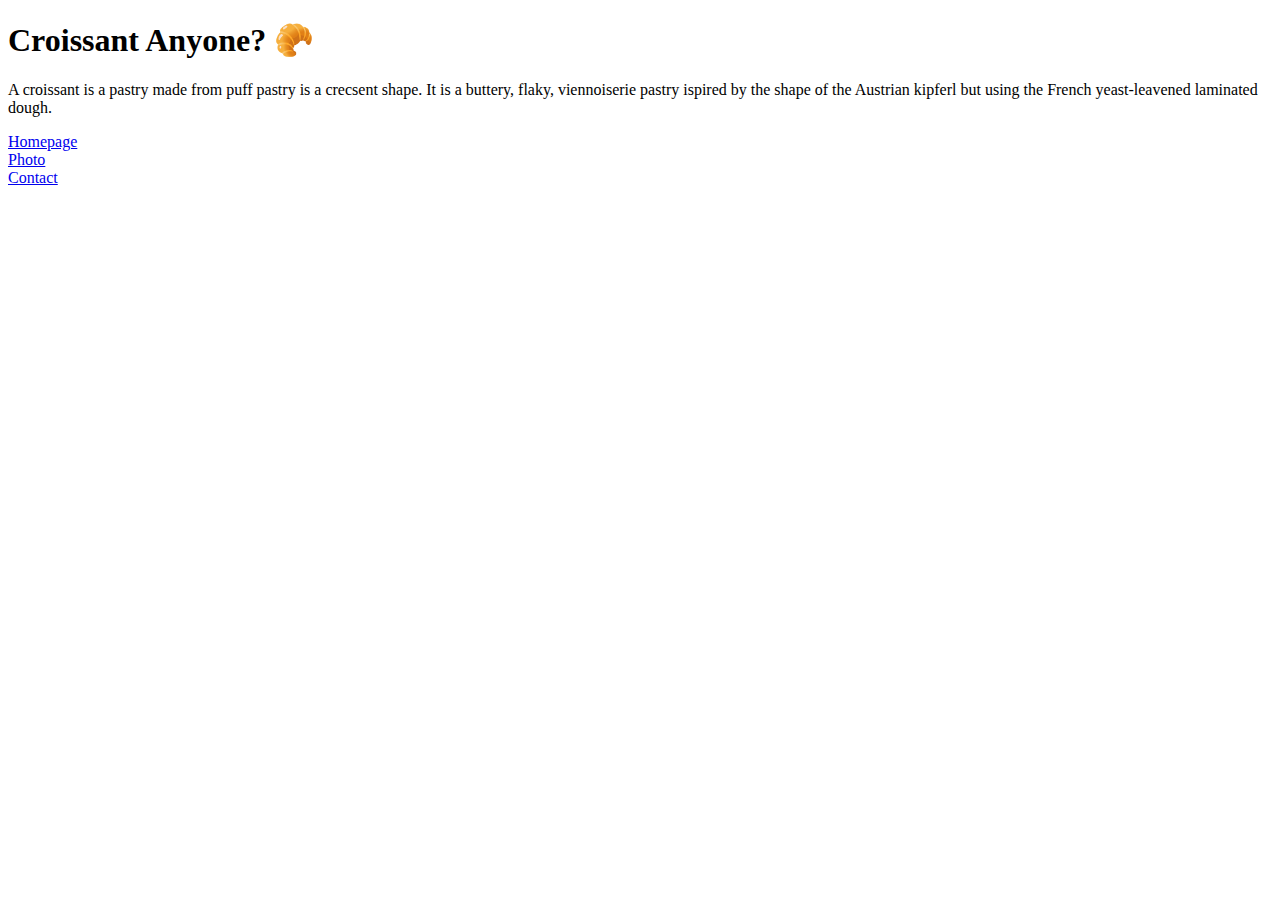
==== index.html @ 8d32515d "Added multiple HTML pages" ====
<!DOCTYPE html>
<html lang="en">

<head>
    <meta charset="UTF-8">
    <meta name="viewport" content="width=device-width, initial-scale=1.0">
    <title>Homepage</title>
</head>

<body>
    <div class="container">

        <h1>
            Croissant Anyone? 🥐
        </h1>
        <p> A croissant is a pastry made from puff pastry is a crecsent shape.
            It is a buttery, flaky, viennoiserie pastry ispired by the shape
            of the Austrian kipferl but using the French yeast-leavened laminated
            dough.
        </p>


        <div class="row">
            <div class="col-4">
                <a href="/index.html">Homepage</a>
            </div>
            <div class="col-4">
                <a href="/photo.html">Photo</a>
            </div>
            <div class="col-4">
                <a href="/contact.html">Contact</a>
            </div>
        </div>
    </div>
</body>

</html>
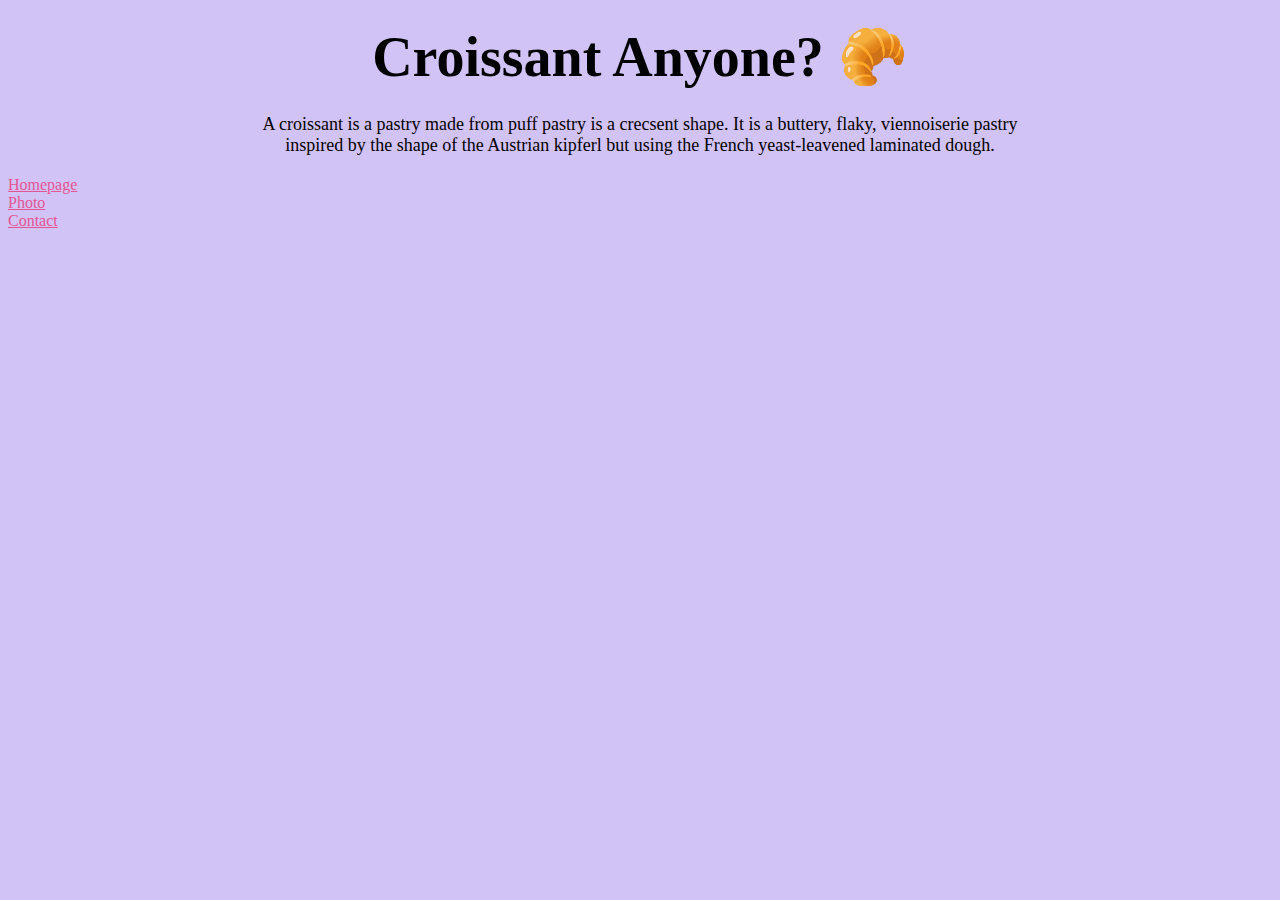
==== commit 7454f6eb: "Added styling on all HTML pages" ====
--- a/index.html
+++ b/index.html
@@ -4,22 +4,27 @@
 <head>
     <meta charset="UTF-8">
     <meta name="viewport" content="width=device-width, initial-scale=1.0">
+    <link href="https://cdn.jsdelivr.net/npm/bootstrap@5.3.2/dist/css/bootstrap.min.css" rel="stylesheet"
+        integrity="sha384-T3c6CoIi6uLrA9TneNEoa7RxnatzjcDSCmG1MXxSR1GAsXEV/Dwwykc2MPK8M2HN" crossorigin="anonymous">
+    <link rel="stylesheet" href="/app.css/styles.css">
     <title>Homepage</title>
 </head>
 
 <body>
-    <div class="container">
-
-        <h1>
-            Croissant Anyone? 🥐
-        </h1>
-        <p> A croissant is a pastry made from puff pastry is a crecsent shape.
-            It is a buttery, flaky, viennoiserie pastry ispired by the shape
-            of the Austrian kipferl but using the French yeast-leavened laminated
-            dough.
-        </p>
 
 
+    <h1>
+        Croissant Anyone? 🥐
+    </h1>
+    <p class="description"> A croissant is a pastry made from puff pastry is a crecsent shape.
+        It is a buttery, flaky, viennoiserie pastry
+        <br>
+        inspired by the shape
+        of the Austrian kipferl but using the French yeast-leavened laminated
+        dough.
+    </p>
+
+    <div class="container">
         <div class="row">
             <div class="col-4">
                 <a href="/index.html">Homepage</a>
--- a/app.css/styles.css
+++ b/app.css/styles.css
@@ -0,0 +1,35 @@
+body {
+  background-color: #d2c3f7;
+}
+
+h1 {
+  text-align: center;
+  font-size: 56px;
+  margin: 24px;
+}
+
+.description {
+    font-size: 18px;
+    text-align: justify;
+    text-justify: inter-word;
+    text-align: center;
+    margin: 20px;
+
+}
+
+
+.img { 
+    text-align: center;
+
+}
+
+.contact {
+    font-size: 18px;
+    margin: 32px;
+    text-align: center;
+}
+
+
+a {
+    color: #E45494;
+}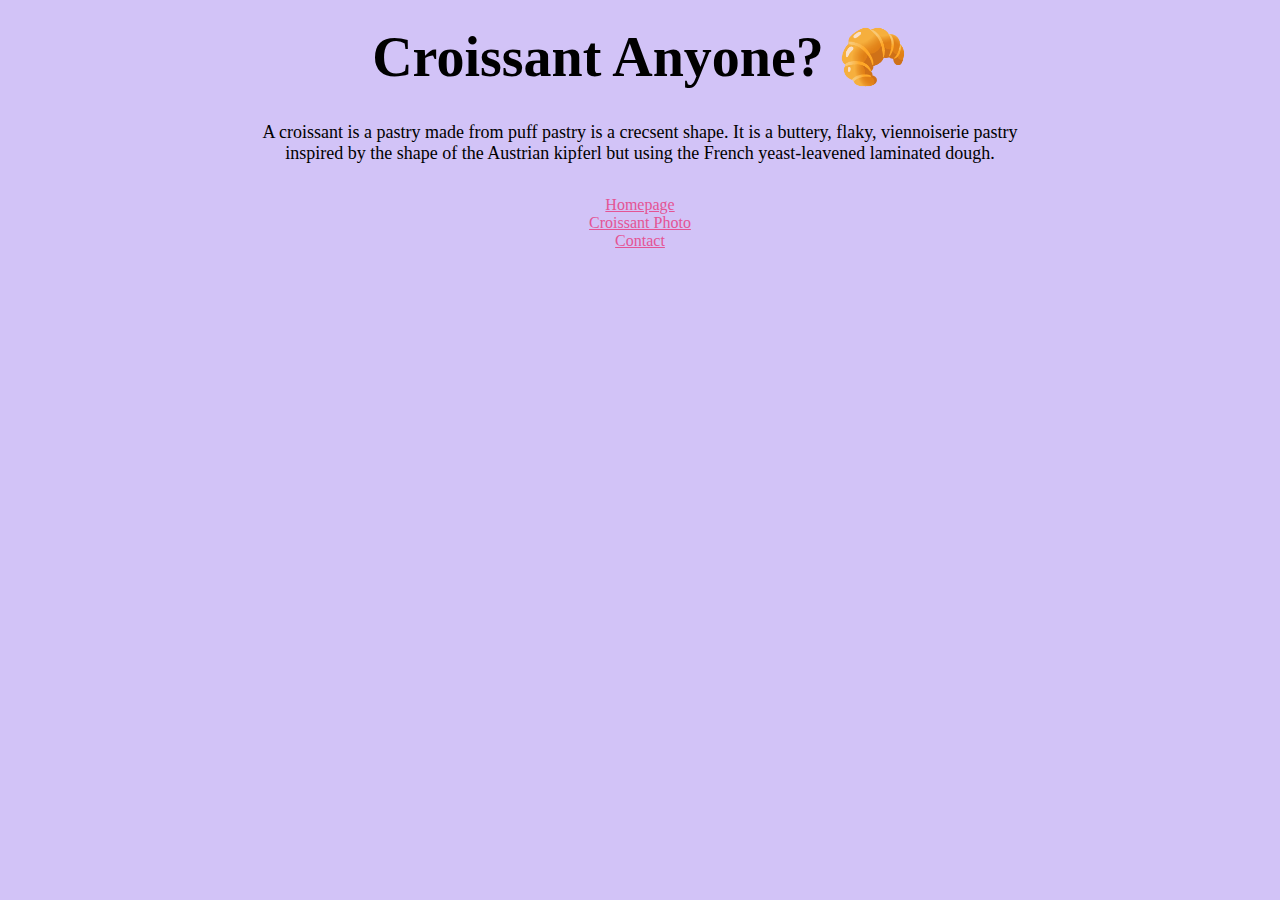
==== commit 4797bb42: "Made all pages SEO-friendly" ====
--- a/index.html
+++ b/index.html
@@ -3,11 +3,12 @@
 
 <head>
     <meta charset="UTF-8">
-    <meta name="viewport" content="width=device-width, initial-scale=1.0">
+    <meta name="viewport" content="width=device-width, initial-scale=1.0"> 
+    <meta name="description" content="A SheCodes exercise about how Search Optimization Engines (SEOs) work">
     <link href="https://cdn.jsdelivr.net/npm/bootstrap@5.3.2/dist/css/bootstrap.min.css" rel="stylesheet"
         integrity="sha384-T3c6CoIi6uLrA9TneNEoa7RxnatzjcDSCmG1MXxSR1GAsXEV/Dwwykc2MPK8M2HN" crossorigin="anonymous">
     <link rel="stylesheet" href="/app.css/styles.css">
-    <title>Homepage</title>
+    <title>Butfirstcroissant.com|Search Optimization Engine Exercise</title>
 </head>
 
 <body>
@@ -27,16 +28,16 @@
     <div class="container">
         <div class="row">
             <div class="col-4">
-                <a href="/index.html">Homepage</a>
+                <a href="/index.html" title="Homepage">Homepage</a>
             </div>
             <div class="col-4">
-                <a href="/photo.html">Photo</a>
+                <a href="/photo.html" title="Picture of croissants">Croissant Photo</a>
             </div>
             <div class="col-4">
-                <a href="/contact.html">Contact</a>
+                <a href="/contact.html" title="Contact page">Contact</a>
             </div>
         </div>
     </div>
 </body>
-
+ 
 </html>--- a/app.css/styles.css
+++ b/app.css/styles.css
@@ -13,7 +13,7 @@
     text-align: justify;
     text-justify: inter-word;
     text-align: center;
-    margin: 20px;
+    margin: 32px;
 
 }
 
@@ -32,4 +32,8 @@
 
 a {
     color: #E45494;
+}
+
+.row {
+    text-align: center;
 }